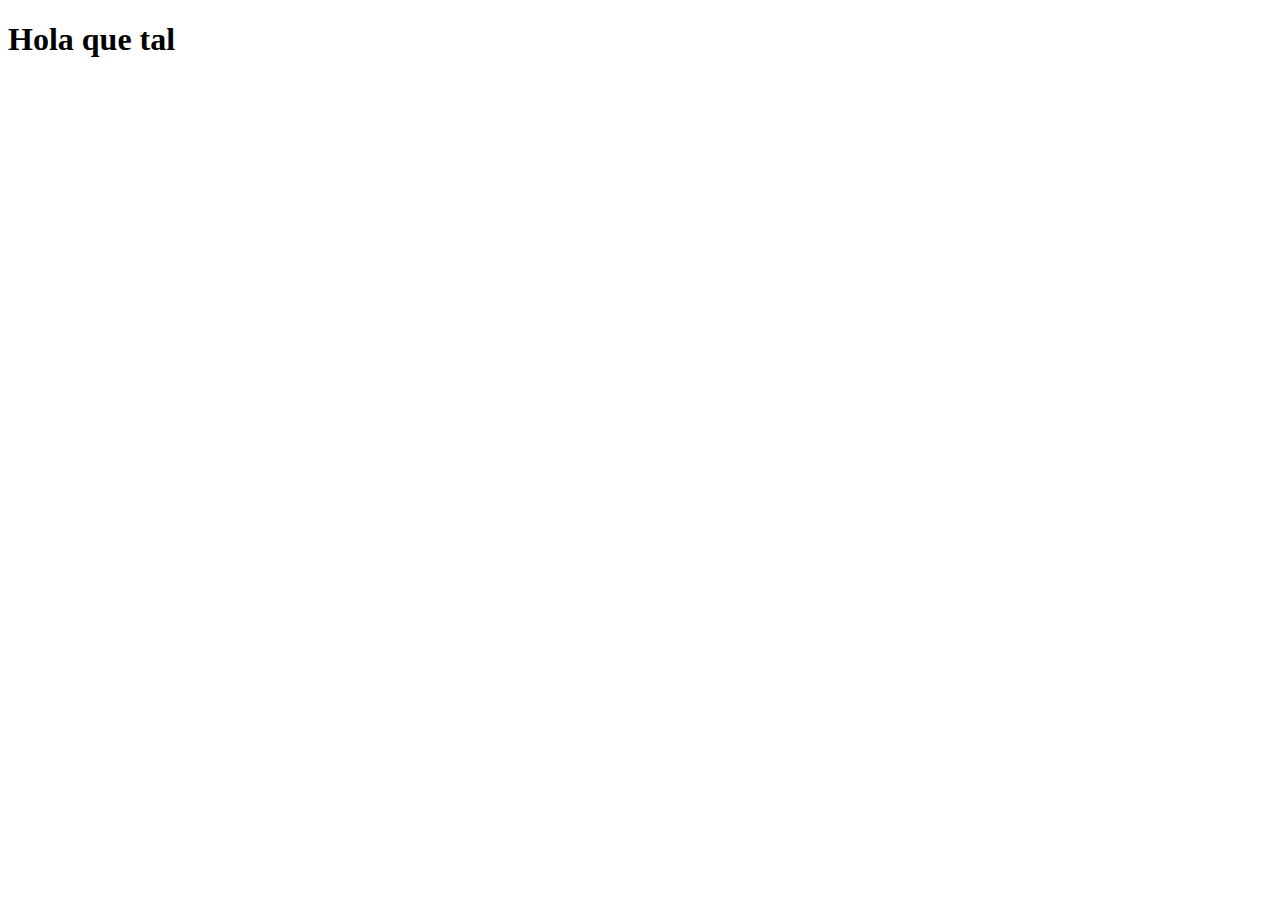
==== src/index.html @ 2205b14d "Agregando splash" ====
<!DOCTYPE html>
<html>
    <head>
        <title>Foodmap</title>
        <meta charset="utf-8">
        <meta name="viewport" content="width=device-width, initial-scale=1, shrink-to-fit=no">
        <link rel="stylesheet" href="main.css">
    </head>

    <body>
        <body onload="timeout()"></body>
        <h1>Hola que tal</h1>

        <script src="main.js"></script>
    </body>

</html>
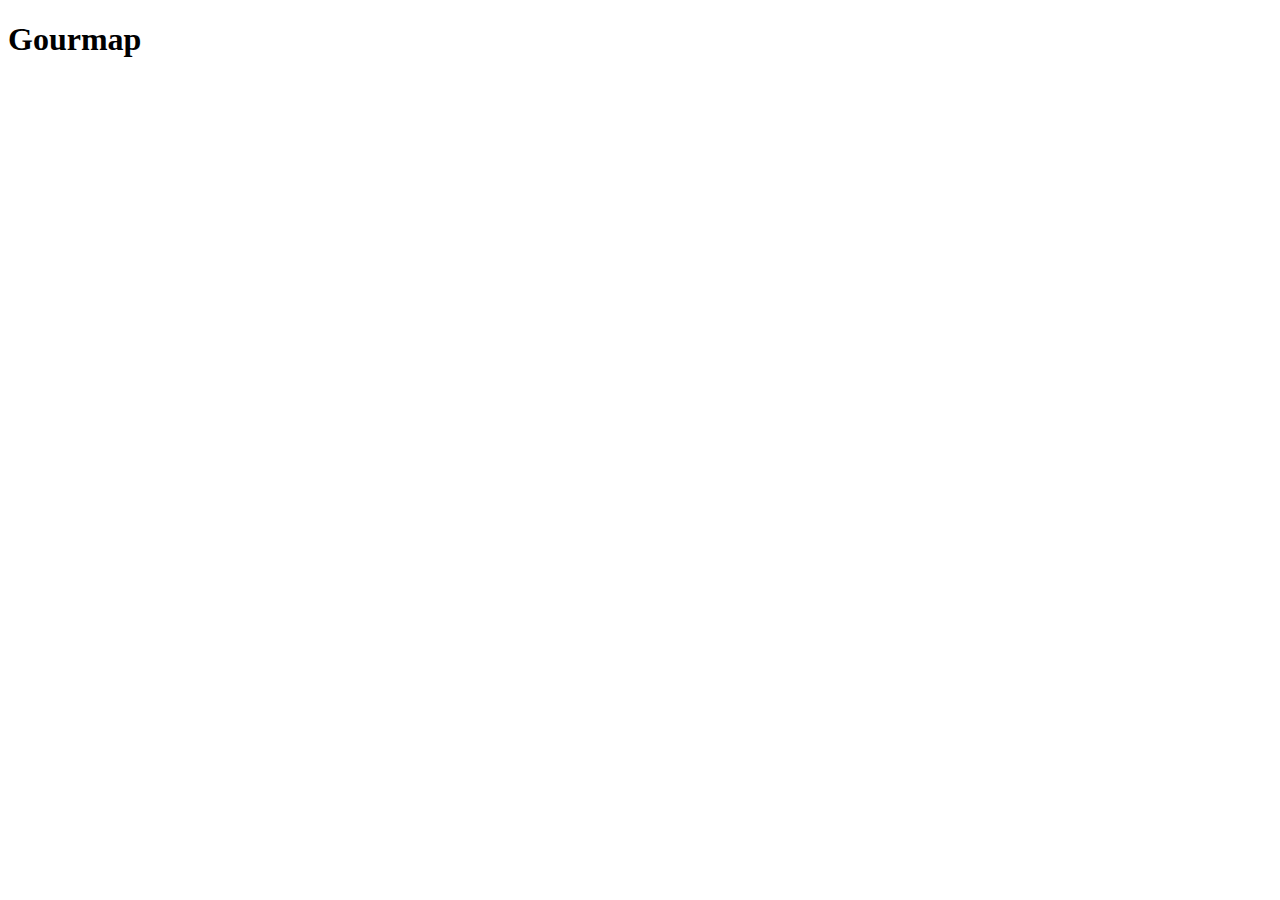
==== commit 15f4cb2b: "Agregando 1er mapa" ====
--- a/src/index.html
+++ b/src/index.html
@@ -8,9 +8,12 @@
     </head>
 
     <body>
-        <body onload="timeout()"></body>
-        <h1>Hola que tal</h1>
-
+        <section class="b1">
+            <body onload="timeout()"></body>
+            <footer>
+                <h1>Gourmap</h1>
+            </footer>
+        </section>
         <script src="main.js"></script>
     </body>
 
--- a/src/main.css
+++ b/src/main.css
@@ -0,0 +1,17 @@
+b1 {
+    background-image: url("https://images.pexels.com/photos/299347/pexels-photo-299347.jpeg?auto=compress&cs=tinysrgb&dpr=2&h=650&w=940");
+    background-size: cover;
+    background-repeat: no-repeat;
+    font-family: georgia;
+    font-size: 2em;
+    color: red;
+    text-align: center;
+  }
+  img { 
+    width: 1024px; 
+    height: 768px; 
+}
+#map {
+    height: 400px;
+    width: 100%;
+}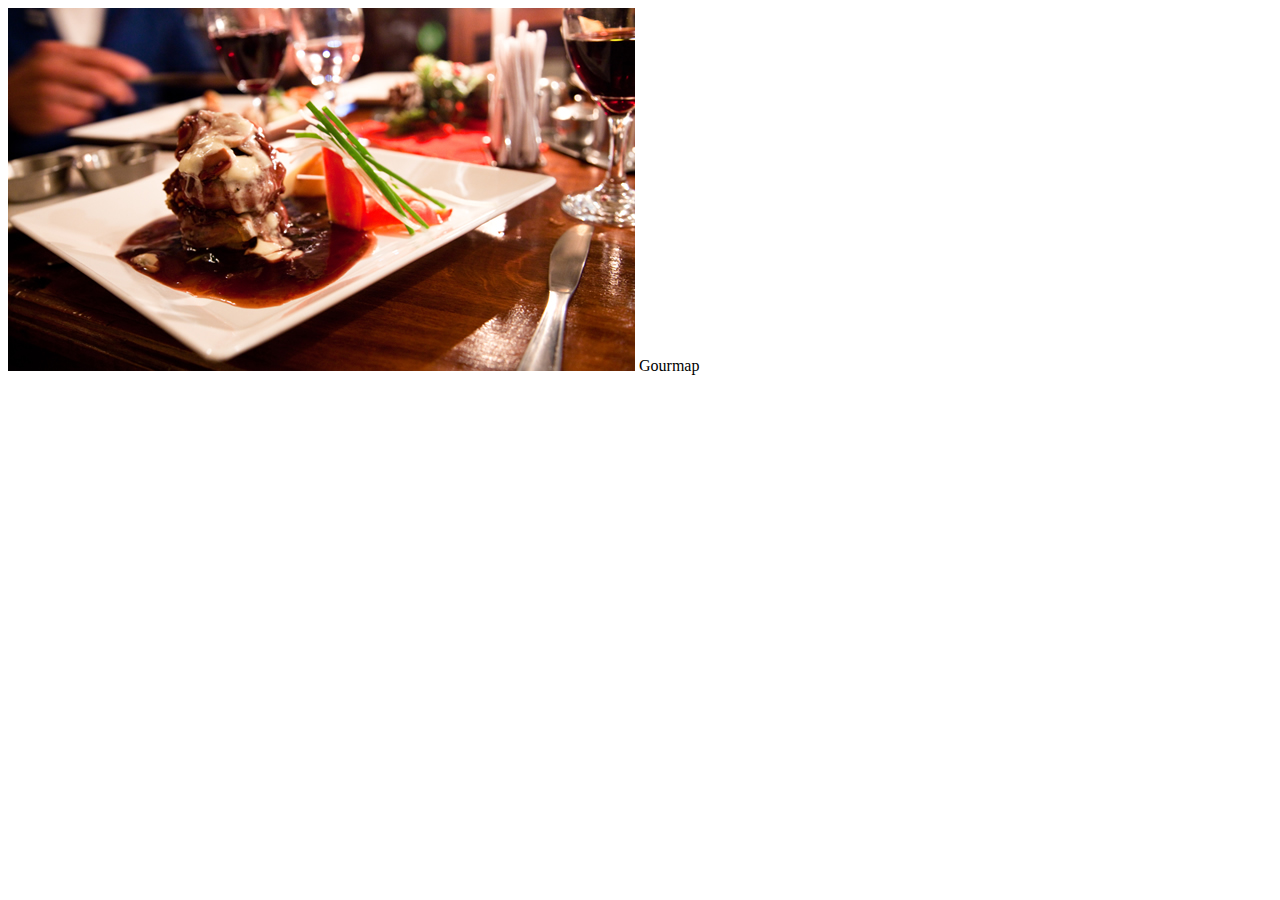
==== commit 86efbc85: "Cambios pagina principal" ====
--- a/src/index.html
+++ b/src/index.html
@@ -4,17 +4,27 @@
         <title>Foodmap</title>
         <meta charset="utf-8">
         <meta name="viewport" content="width=device-width, initial-scale=1, shrink-to-fit=no">
-        <link rel="stylesheet" href="main.css">
+        <link rel="stylesheet" href="css/style.css">
+        <link href="https://fonts.googleapis.com/css?family=Lobster" rel="stylesheet">
     </head>
 
     <body>
-        <section class="b1">
+        
+            <nav class="navbar navbar-default navbar-fixed-top" role="navigation" id="nav-bar">
+                <div class="container-fluid">
+                    <div class="navbar-header">   
+                        <img src="banner.PNG" />
+                            <a class="navbar-brand">
+                            Gourmap
+                            </a>
+                        </div>
+                    </div>
+            </nav>
+        
+
             <body onload="timeout()"></body>
-            <footer>
-                <h1>Gourmap</h1>
-            </footer>
-        </section>
-        <script src="main.js"></script>
+        
+        <script src="../src/js/main.js"></script>
     </body>
 
 </html>--- a/src/css/style.css
+++ b/src/css/style.css
@@ -0,0 +1,18 @@
+responsive-banner{
+    background-image: "banner.PNG";
+    background-size: 100%;
+    background-repeat: no-repeat;
+    font-family: georgia;
+    font-size: 10em;
+    color: white;
+    text-align: center;
+  }
+
+#map{
+    height: 400px;
+    width: 100%;
+}
+
+#search{
+    border-radius: 5em;
+}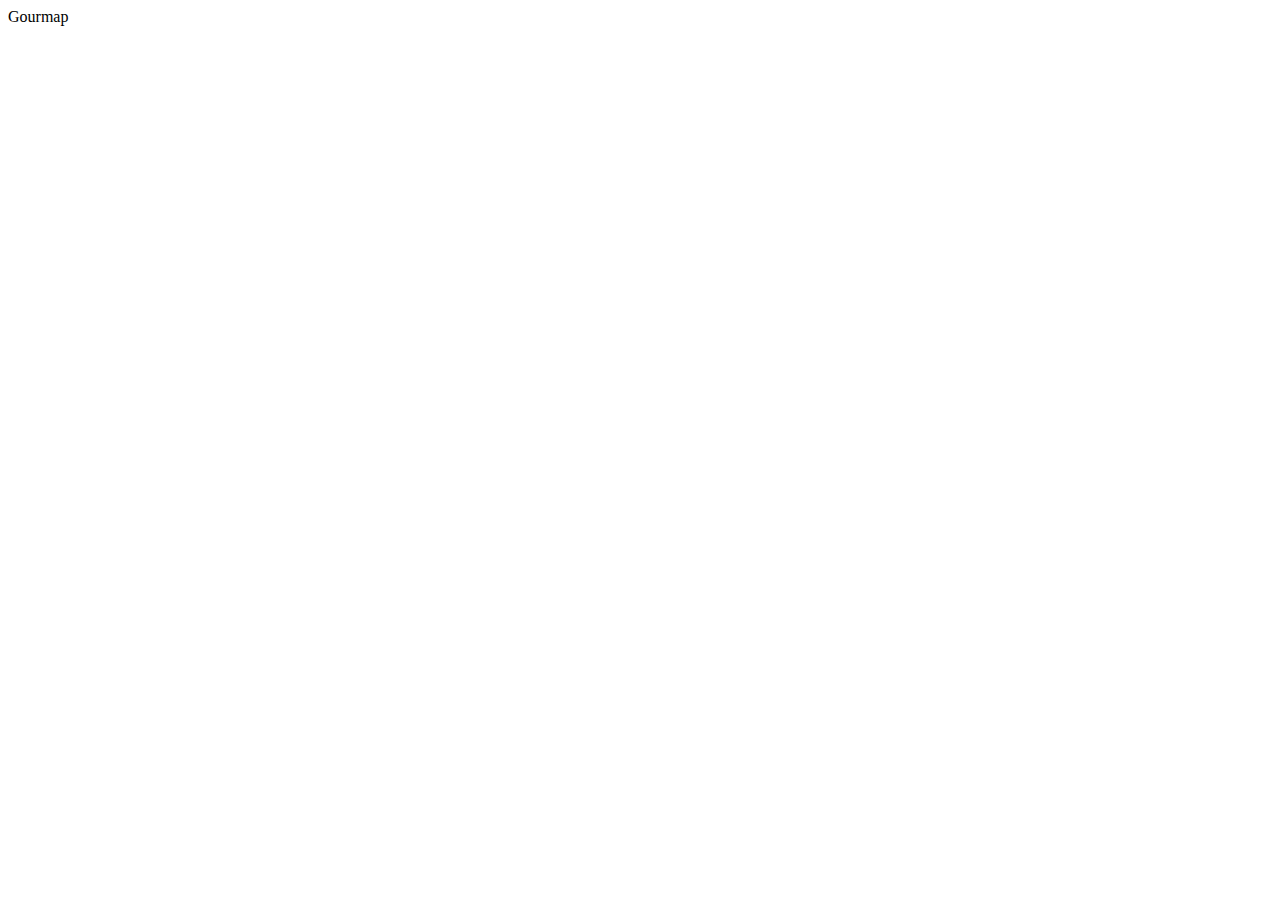
==== commit 795f1c77: "Resolviendo problemas de map" ====
--- a/src/index.html
+++ b/src/index.html
@@ -4,23 +4,21 @@
         <title>Foodmap</title>
         <meta charset="utf-8">
         <meta name="viewport" content="width=device-width, initial-scale=1, shrink-to-fit=no">
-        <link rel="stylesheet" href="css/style.css">
+        <link rel="stylesheet" href="../src/css/style.css">
         <link href="https://fonts.googleapis.com/css?family=Lobster" rel="stylesheet">
     </head>
 
     <body>
-        
+        <section background="banner.PNG" class="responsive-banner" id="responsive-banner">
             <nav class="navbar navbar-default navbar-fixed-top" role="navigation" id="nav-bar">
-                <div class="container-fluid">
-                    <div class="navbar-header">   
-                        <img src="banner.PNG" />
-                            <a class="navbar-brand">
-                            Gourmap
-                            </a>
-                        </div>
-                    </div>
+                <div class="container-fluid">   
+                    <a class="navbar-brand">
+                        Gourmap
+                    </a>
+                </div>
+                    
             </nav>
-        
+        </section>
 
             <body onload="timeout()"></body>
         
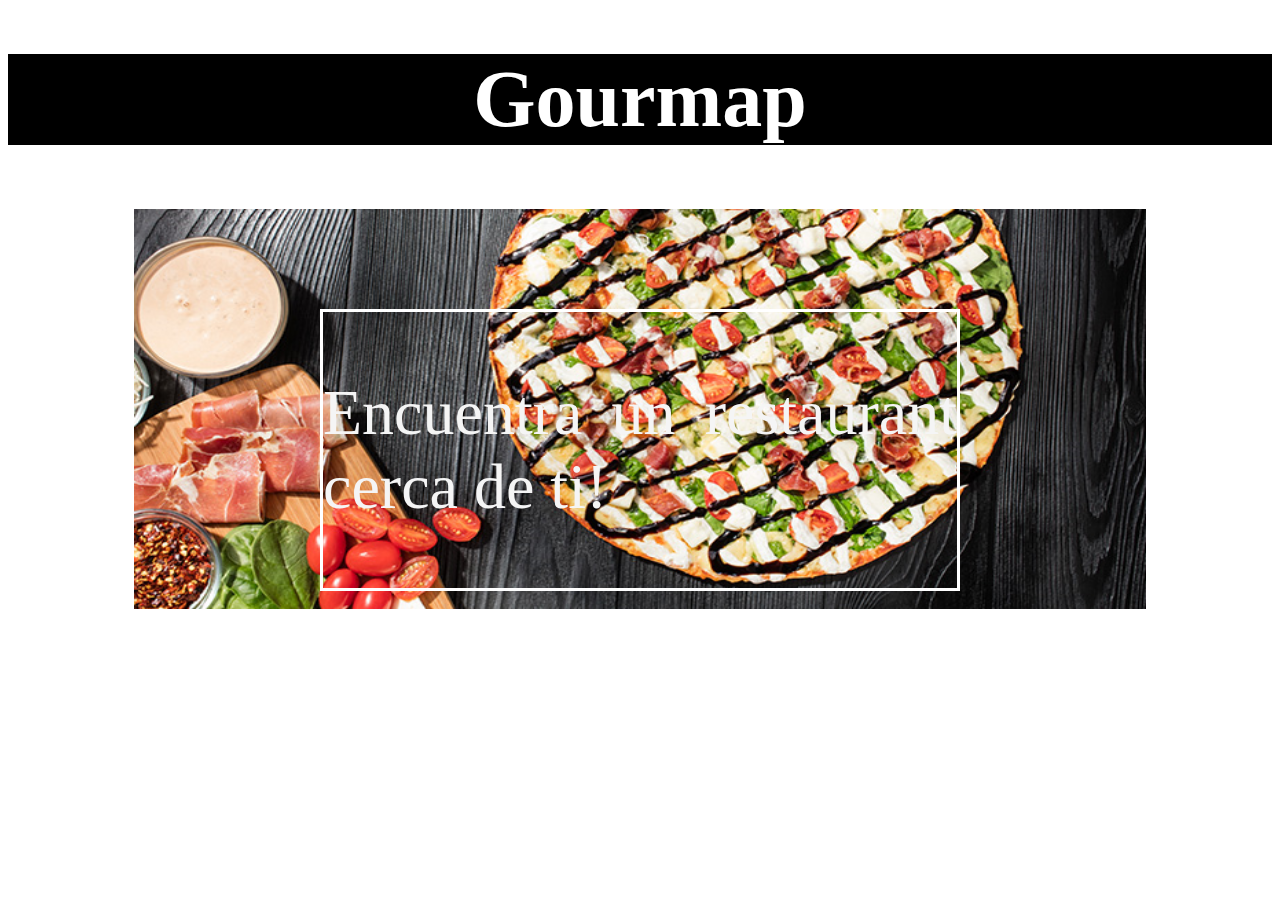
==== commit 3eac5873: "Modificando diseno y agregando data" ====
--- a/src/index.html
+++ b/src/index.html
@@ -9,13 +9,17 @@
     </head>
 
     <body>
-        <section background="banner.PNG" class="responsive-banner" id="responsive-banner">
+        <center>
+            <h1 class="navbar-fixed">Gourmap</h1>
+        </center>
+        
+        <section class="responsive-banner" id="responsive-banner">
             <nav class="navbar navbar-default navbar-fixed-top" role="navigation" id="nav-bar">
-                <div class="container-fluid">   
-                    <a class="navbar-brand">
-                        Gourmap
-                    </a>
-                </div>
+                <center> <img src="gourmet.PNG" class="responsive-img"> </center>
+                    <div class="container-fluid"> 
+                        
+                        <p class="navbar-fix">Encuentra un restaurant cerca de ti!</p>
+                    </div>
                     
             </nav>
         </section>
--- a/src/css/style.css
+++ b/src/css/style.css
@@ -1,11 +1,8 @@
-responsive-banner{
-    background-image: "banner.PNG";
-    background-size: 100%;
-    background-repeat: no-repeat;
-    font-family: georgia;
-    font-size: 10em;
+.navbar-fixed{
+    background-color: black;
     color: white;
-    text-align: center;
+    text-align: top;
+    font-size: 5em;
   }
 
 #map{
@@ -13,6 +10,36 @@
     width: 100%;
 }
 
+
+.responsive-img{
+    position: relative;
+    display: block;
+    text-align: center;
+    height: 400px;
+    width: 80%;
+    margin-top: 4em;
+}
+
+.container-fluid{
+    color: whitesmoke;
+    font-size: 4em;
+    text-align: justify;
+    position: absolute;
+    top: 50%;
+    left: 50%;
+    transform: translate(-50%, -50%);
+    border: solid white;
+    margin: 0px;
+}
 #search{
     border-radius: 5em;
+    border: 2px solid dimgray;
+    box-sizing: border-box;
+}
+#buscar{
+    border-radius: 5em;
+    border: 2px solid dimgray;
+}
+.modal{
+    display: none;
 }